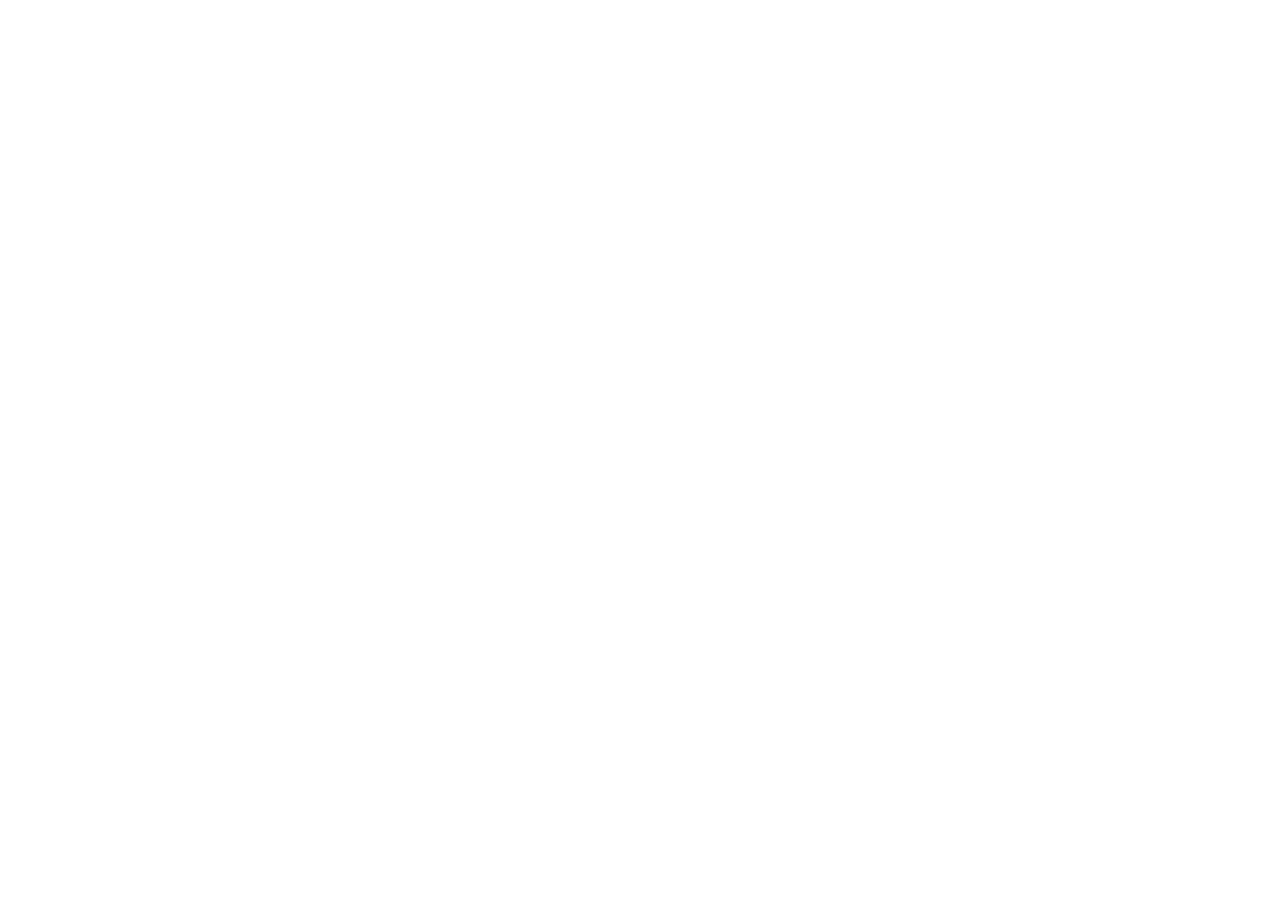
==== index.html @ f3abf22c "start" ====
<!DOCTYPE html>
<html lang="en">
<head>
    <meta charset="UTF-8">
    <meta name="viewport" content="width=device-width, initial-scale=1.0">
    <title>Document</title>
</head>
<body>
    
</body>
</html>
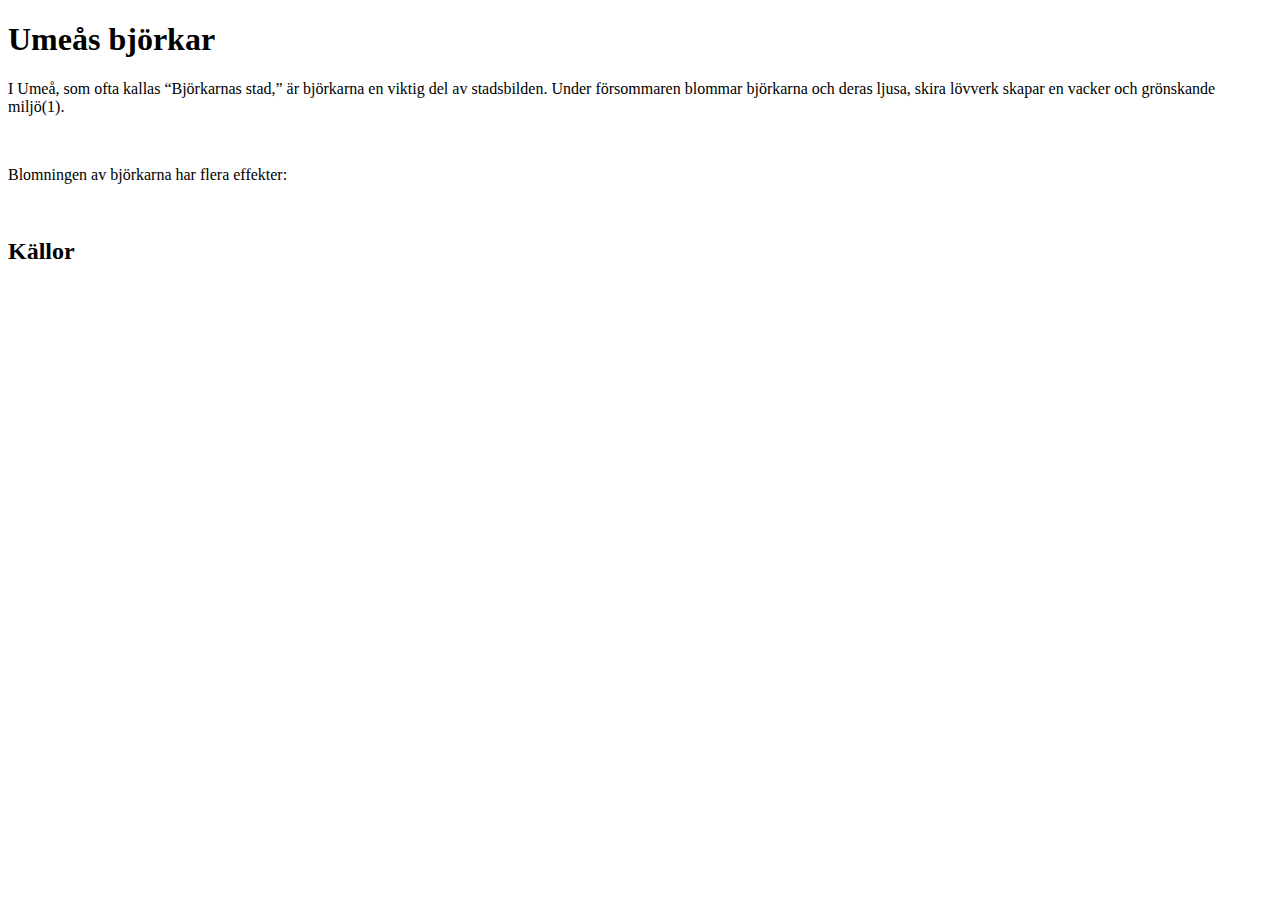
==== commit e6f5c4bb: "hola" ====
--- a/index.html
+++ b/index.html
@@ -6,6 +6,18 @@
     <title>Document</title>
 </head>
 <body>
+    <h1>Umeås björkar</h1>
+    <p>I Umeå, som ofta kallas “Björkarnas stad,” är björkarna en viktig del av stadsbilden. Under försommaren blommar björkarna och deras ljusa, skira lövverk skapar en vacker och grönskande miljö(1).</p>
+    <br>
+    <p>Blomningen av björkarna har flera effekter:</p>
+    <br>
     
+
+    <footer>
+        <h2>Källor</h2>
+        <p></p>
+        <p></p>
+        <p></p>
+    </footer>
 </body>
 </html>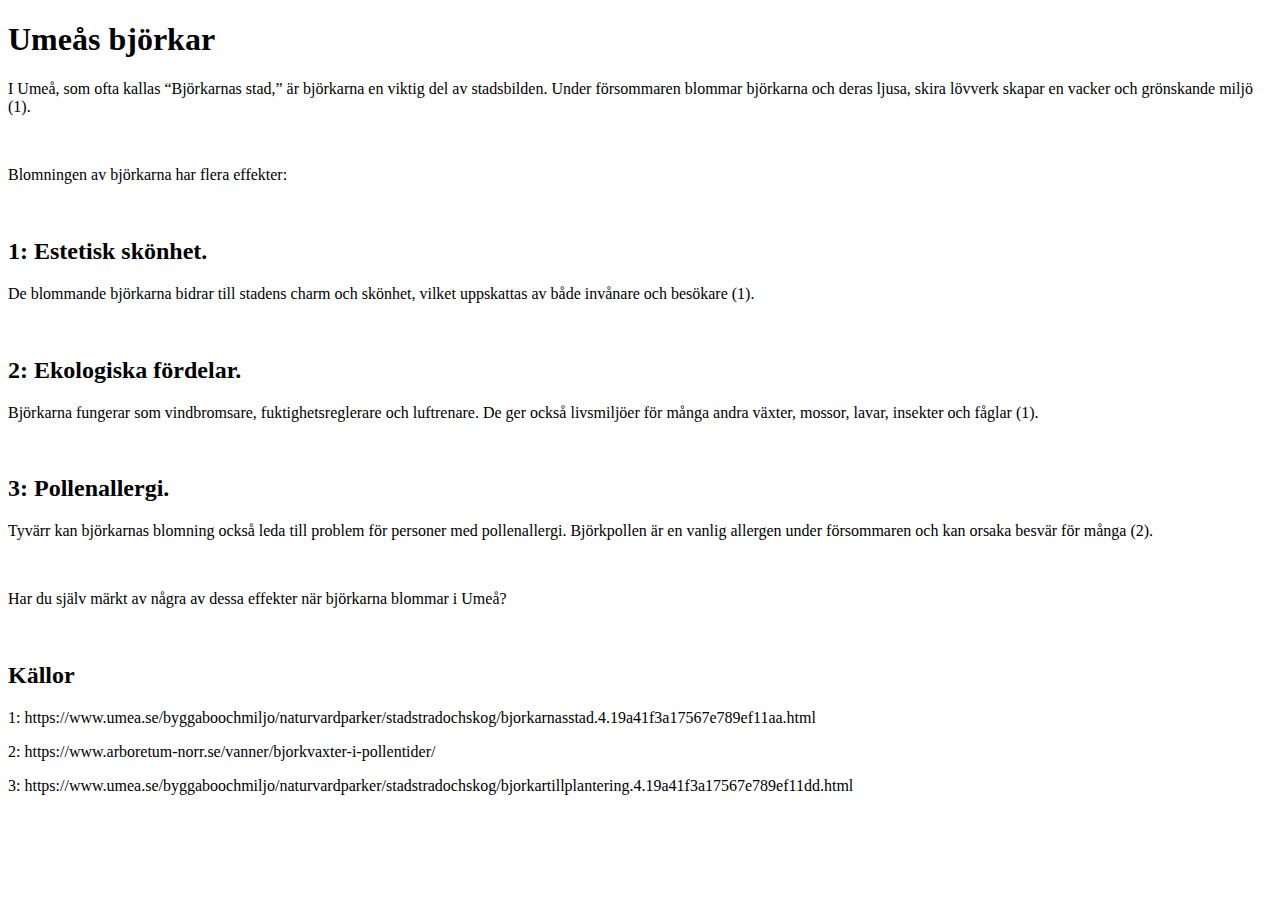
==== commit 3d170254: "tree" ====
--- a/index.html
+++ b/index.html
@@ -3,21 +3,30 @@
 <head>
     <meta charset="UTF-8">
     <meta name="viewport" content="width=device-width, initial-scale=1.0">
-    <title>Document</title>
+    <title>Berätta om hur björkarna blommar i Umeå i försommaren samt vilka effekter det får.</title>
+
+
 </head>
 <body>
     <h1>Umeås björkar</h1>
-    <p>I Umeå, som ofta kallas “Björkarnas stad,” är björkarna en viktig del av stadsbilden. Under försommaren blommar björkarna och deras ljusa, skira lövverk skapar en vacker och grönskande miljö(1).</p>
+    <p>I Umeå, som ofta kallas “Björkarnas stad,” är björkarna en viktig del av stadsbilden. Under försommaren blommar björkarna och deras ljusa, skira lövverk skapar en vacker och grönskande miljö (1).</p>
     <br>
     <p>Blomningen av björkarna har flera effekter:</p>
     <br>
-    
+    <h2>1: Estetisk skönhet.</h2>
+    <p>De blommande björkarna bidrar till stadens charm och skönhet, vilket uppskattas av både invånare och besökare (1).</p> <br>
+    <h2>2: Ekologiska fördelar.</h2>
+    <p>Björkarna fungerar som vindbromsare, fuktighetsreglerare och luftrenare. De ger också livsmiljöer för många andra växter, mossor, lavar, insekter och fåglar (1).</p> <br>
+    <h2>3: Pollenallergi.</h2>
+    <p>Tyvärr kan björkarnas blomning också leda till problem för personer med pollenallergi. Björkpollen är en vanlig allergen under försommaren och kan orsaka besvär för många (2).</p> <br>
+    <p>Har du själv märkt av några av dessa effekter när björkarna blommar i Umeå?</p>
 
+    <br>
     <footer>
         <h2>Källor</h2>
-        <p></p>
-        <p></p>
-        <p></p>
+        <p>1: https://www.umea.se/byggaboochmiljo/naturvardparker/stadstradochskog/bjorkarnasstad.4.19a41f3a17567e789ef11aa.html</p>
+        <p>2: https://www.arboretum-norr.se/vanner/bjorkvaxter-i-pollentider/</p>
+        <p>3: https://www.umea.se/byggaboochmiljo/naturvardparker/stadstradochskog/bjorkartillplantering.4.19a41f3a17567e789ef11dd.html</p>
     </footer>
 </body>
 </html>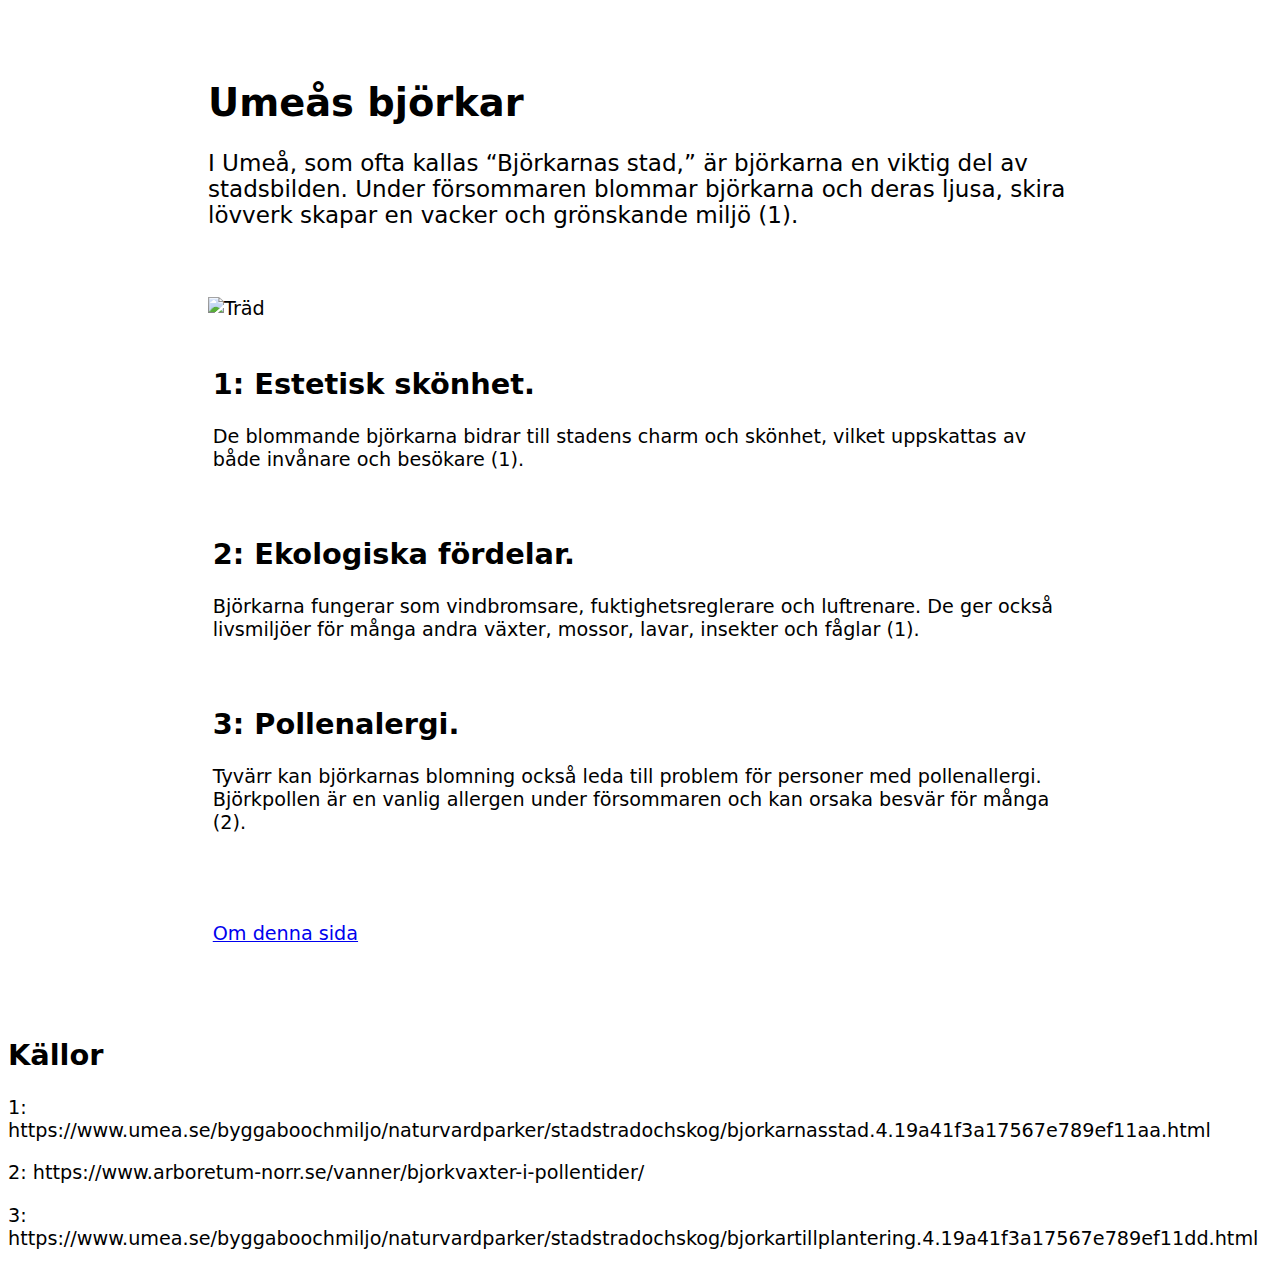
==== commit dd9160ce: "Style" ====
--- a/index.html
+++ b/index.html
@@ -4,24 +4,49 @@
     <meta charset="UTF-8">
     <meta name="viewport" content="width=device-width, initial-scale=1.0">
     <title>Berätta om hur björkarna blommar i Umeå i försommaren samt vilka effekter det får.</title>
+    <link rel="stylesheet" href="index.css">
 
 
 </head>
 <body>
-    <h1>Umeås björkar</h1>
-    <p>I Umeå, som ofta kallas “Björkarnas stad,” är björkarna en viktig del av stadsbilden. Under försommaren blommar björkarna och deras ljusa, skira lövverk skapar en vacker och grönskande miljö (1).</p>
-    <br>
-    <p>Blomningen av björkarna har flera effekter:</p>
-    <br>
-    <h2>1: Estetisk skönhet.</h2>
-    <p>De blommande björkarna bidrar till stadens charm och skönhet, vilket uppskattas av både invånare och besökare (1).</p> <br>
-    <h2>2: Ekologiska fördelar.</h2>
-    <p>Björkarna fungerar som vindbromsare, fuktighetsreglerare och luftrenare. De ger också livsmiljöer för många andra växter, mossor, lavar, insekter och fåglar (1).</p> <br>
-    <h2>3: Pollenallergi.</h2>
-    <p>Tyvärr kan björkarnas blomning också leda till problem för personer med pollenallergi. Björkpollen är en vanlig allergen under försommaren och kan orsaka besvär för många (2).</p> <br>
-    <p>Har du själv märkt av några av dessa effekter när björkarna blommar i Umeå?</p>
+    <nav></nav>
+    <header class="hero-grid"></header>
+<br>
+<br>
+    <div class="container-1">
+        <h1>Umeås björkar</h1>
+        <p class="lead">I Umeå, som ofta kallas “Björkarnas stad,” är björkarna en viktig del av stadsbilden. Under försommaren blommar björkarna och deras ljusa, skira lövverk skapar en vacker och grönskande miljö (1).</p>
+        <br>
+        <br>
+        <img src="https://asset.conrad.com/media10/isa/160267/c1/-/sv/002585469PI00/image.jpg?x=400&y=400&format=jpg&ex=400&ey=400&align=center" alt="Träd">
+      </div>
+<br>
 
-    <br>
+      <div class="container-2">
+        <h2>1: Estetisk skönhet.</h2>
+        <p>De blommande björkarna bidrar till stadens charm och skönhet, vilket uppskattas av både invånare och besökare (1).</p>
+      </div>
+<br>
+
+      <div class="container-3">
+        <h2>2: Ekologiska fördelar.</h2>
+        <p>Björkarna fungerar som vindbromsare, fuktighetsreglerare och luftrenare. De ger också livsmiljöer för många andra växter, mossor, lavar, insekter och fåglar (1).</p>
+      </div>
+<br>
+
+      <div class="container-4">
+        <h2>3: Pollenalergi.</h2>
+        <p>Tyvärr kan björkarnas blomning också leda till problem för personer med pollenallergi. Björkpollen är en vanlig allergen under försommaren och kan orsaka besvär för många (2).</p>
+        <br>
+        <br>
+        <br>
+        <a href="about.html">Om denna sida</a>
+        </div>
+
+      <br>
+      <br>
+      <br>
+
     <footer>
         <h2>Källor</h2>
         <p>1: https://www.umea.se/byggaboochmiljo/naturvardparker/stadstradochskog/bjorkarnasstad.4.19a41f3a17567e789ef11aa.html</p>
--- a/index.css
+++ b/index.css
@@ -0,0 +1,74 @@
+.hero-grid {
+    display: grid;
+    grid-template-areas: "stack";
+  
+    >* {
+      grid-area: stack;
+    }
+  
+    h1, p {
+      font-size: 18rem;
+      color: white;
+      padding: 8rem;
+    }
+    p {
+      font-size: 6rem;
+    }
+  
+    img {
+      width: 100%;
+      max-height: 60vh;
+      object-fit: cover;
+    }
+  }
+
+
+
+
+
+  body {
+    font-family: system-ui;
+    font-size: 1.2rem;
+  }
+  
+  h1,
+  h2,
+  p {
+    max-width: 80ch;
+  }
+  
+  .lead {
+    font-size: 1.2em;
+  }
+  
+  .container-1 {
+    max-width: 54rem;
+    margin-left: auto;
+    margin-right: auto;
+    
+  }
+  
+  .container-2 {
+    width: min(70ch, 100% - 1rem * 2);
+    margin-left: auto;
+    margin-right: auto;
+    
+  }
+  
+  .container-3 {
+    width: min(70ch, 100% - 1rem * 2);
+    margin-left: auto;
+    margin-right: auto;
+    
+  }
+  
+  .responsive-padding {
+    padding: 1.5rem clamp(1rem, 5%, 3rem);
+  }
+  
+  .container-4 {
+    width: min(70ch, 100% - 1rem * 2);
+    margin-left: auto;
+    margin-right: auto;
+  }
+  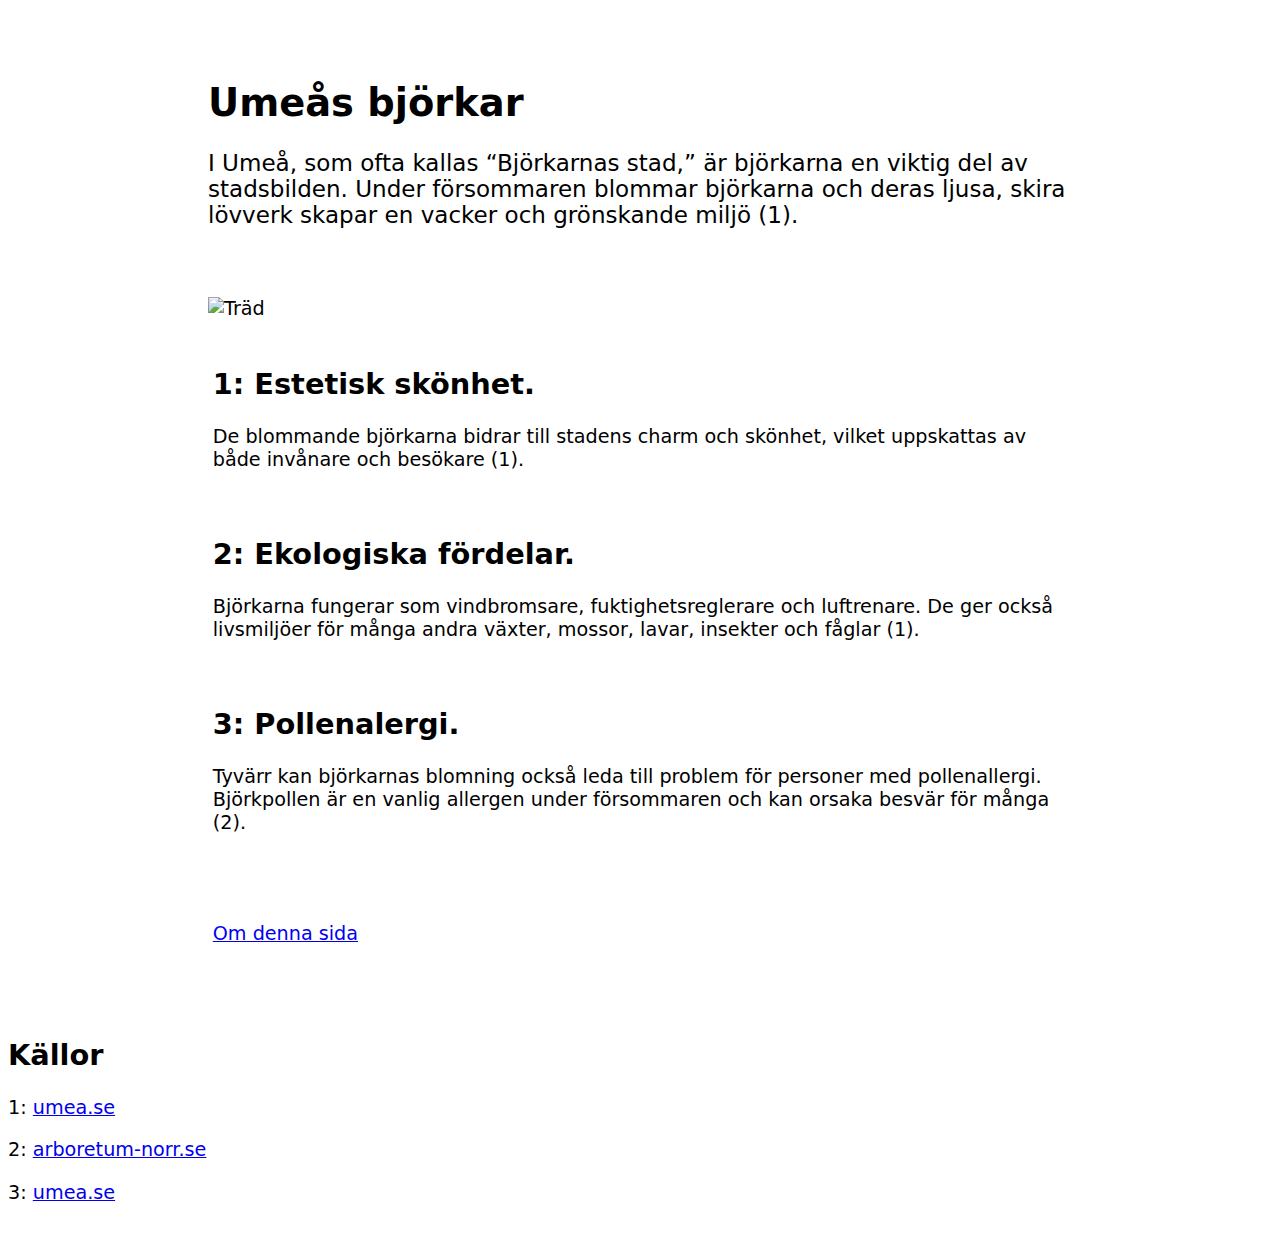
==== commit 0ae93d7f: "new" ====
--- a/index.html
+++ b/index.html
@@ -49,9 +49,11 @@
 
     <footer>
         <h2>Källor</h2>
-        <p>1: https://www.umea.se/byggaboochmiljo/naturvardparker/stadstradochskog/bjorkarnasstad.4.19a41f3a17567e789ef11aa.html</p>
-        <p>2: https://www.arboretum-norr.se/vanner/bjorkvaxter-i-pollentider/</p>
-        <p>3: https://www.umea.se/byggaboochmiljo/naturvardparker/stadstradochskog/bjorkartillplantering.4.19a41f3a17567e789ef11dd.html</p>
+        <p>1: <a href="https://www.umea.se/byggaboochmiljo/naturvardparker/stadstradochskog/bjorkarnasstad.4.19a41f3a17567e789ef11aa.html">umea.se</a>
+        <p>2: <a href="https://www.arboretum-norr.se/vanner/bjorkvaxter-i-pollentider/">arboretum-norr.se</a>
+        <p>3: <a href="https://www.umea.se/byggaboochmiljo/naturvardparker/stadstradochskog/bjorkartillplantering.4.19a41f3a17567e789ef11dd.html">umea.se</a>
+            <br>
+            <br>
     </footer>
 </body>
 </html>